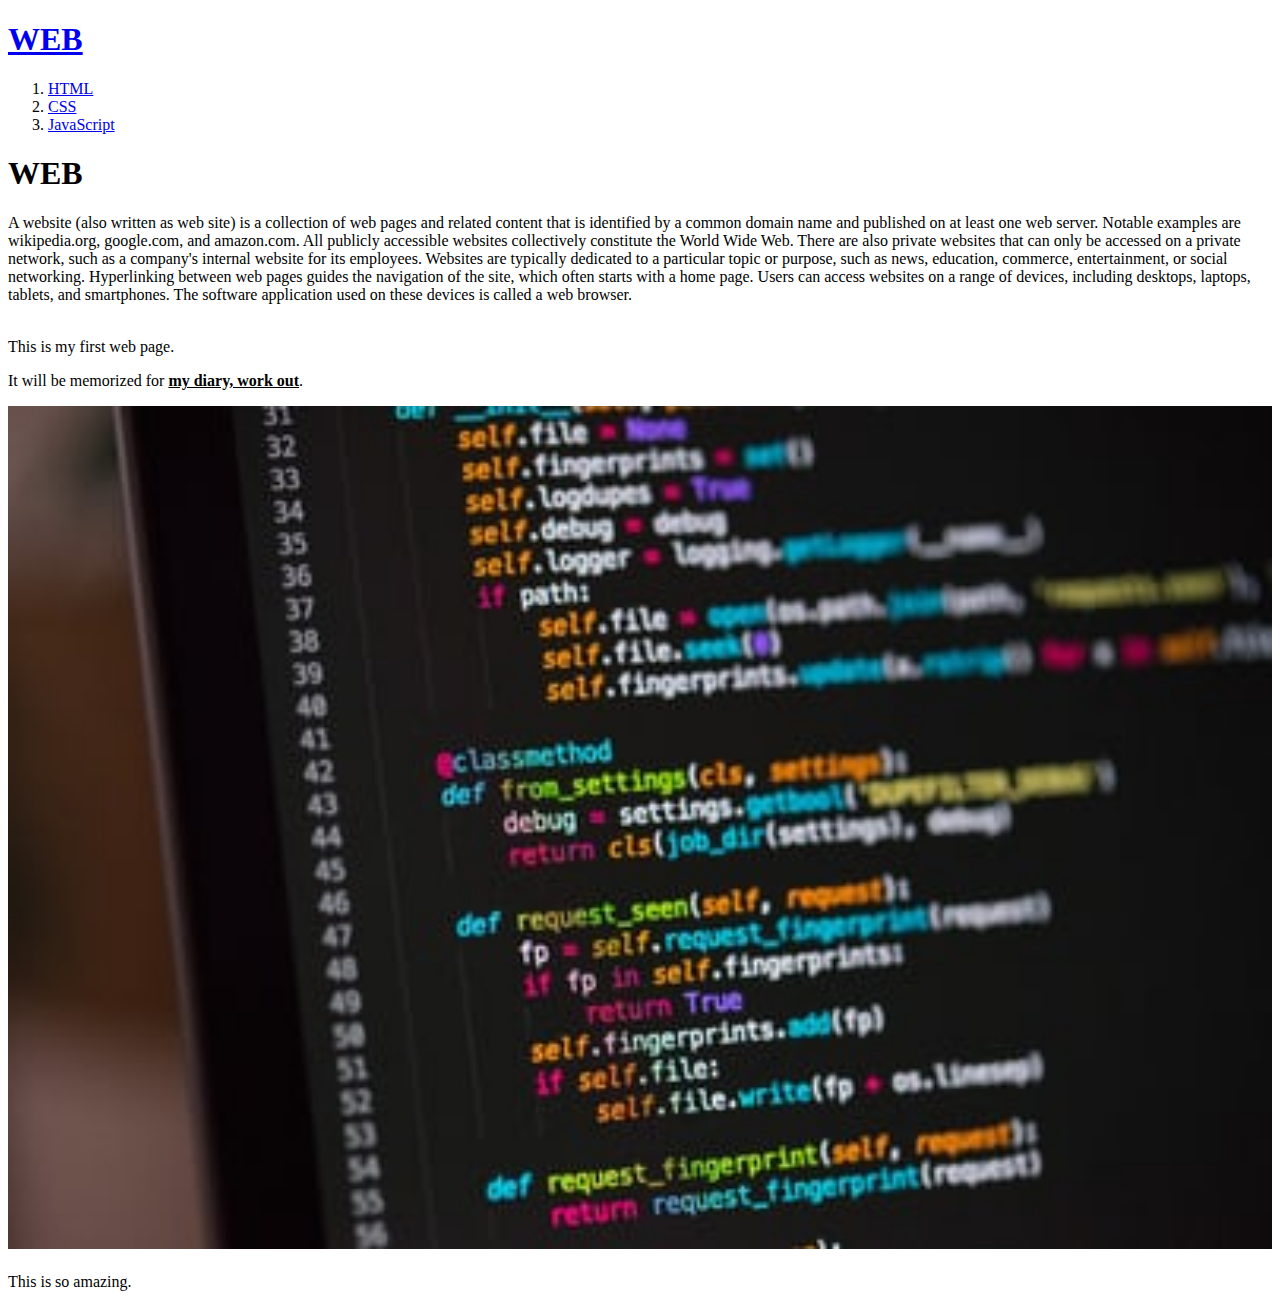
==== index.html @ a7536d16 "first version" ====
<!doctype html>
<html>
<head>
  <title>Welcome</title>
  <meta charest="utf-8">
</head>
<body>
  <h1><a href="index.html">WEB</a></h1>
  <ol>
   <li><a href="1.html">HTML</a></li>
   <li><a href="2.html">CSS</a></li>
   <li><a href="3.html">JavaScript</a></li>
  </ol>
  <h1>WEB</h1>
  <p>A website (also written as web site) is a collection of web pages and related content that is identified by a common domain name and published on at least one web server. Notable examples are wikipedia.org, google.com, and amazon.com. All publicly accessible websites collectively constitute the World Wide Web. There are also private websites that can only be accessed on a private network, such as a company's internal website for its employees. Websites are typically dedicated to a particular topic or purpose, such as news, education, commerce, entertainment, or social networking. Hyperlinking between web pages guides the navigation of the site, which often starts with a home page. Users can access websites on a range of devices, including desktops, laptops, tablets, and smartphones. The software application used on these devices is called a web browser.</p>
  <br>This is my first web page.<p>It will be memorized for <strong><u>my diary, work out</u></strong>.</p><p><img src="1.jpeg" width="100%"></p><p style="margin-top:20px;">This is so amazing.
</body>
</html>
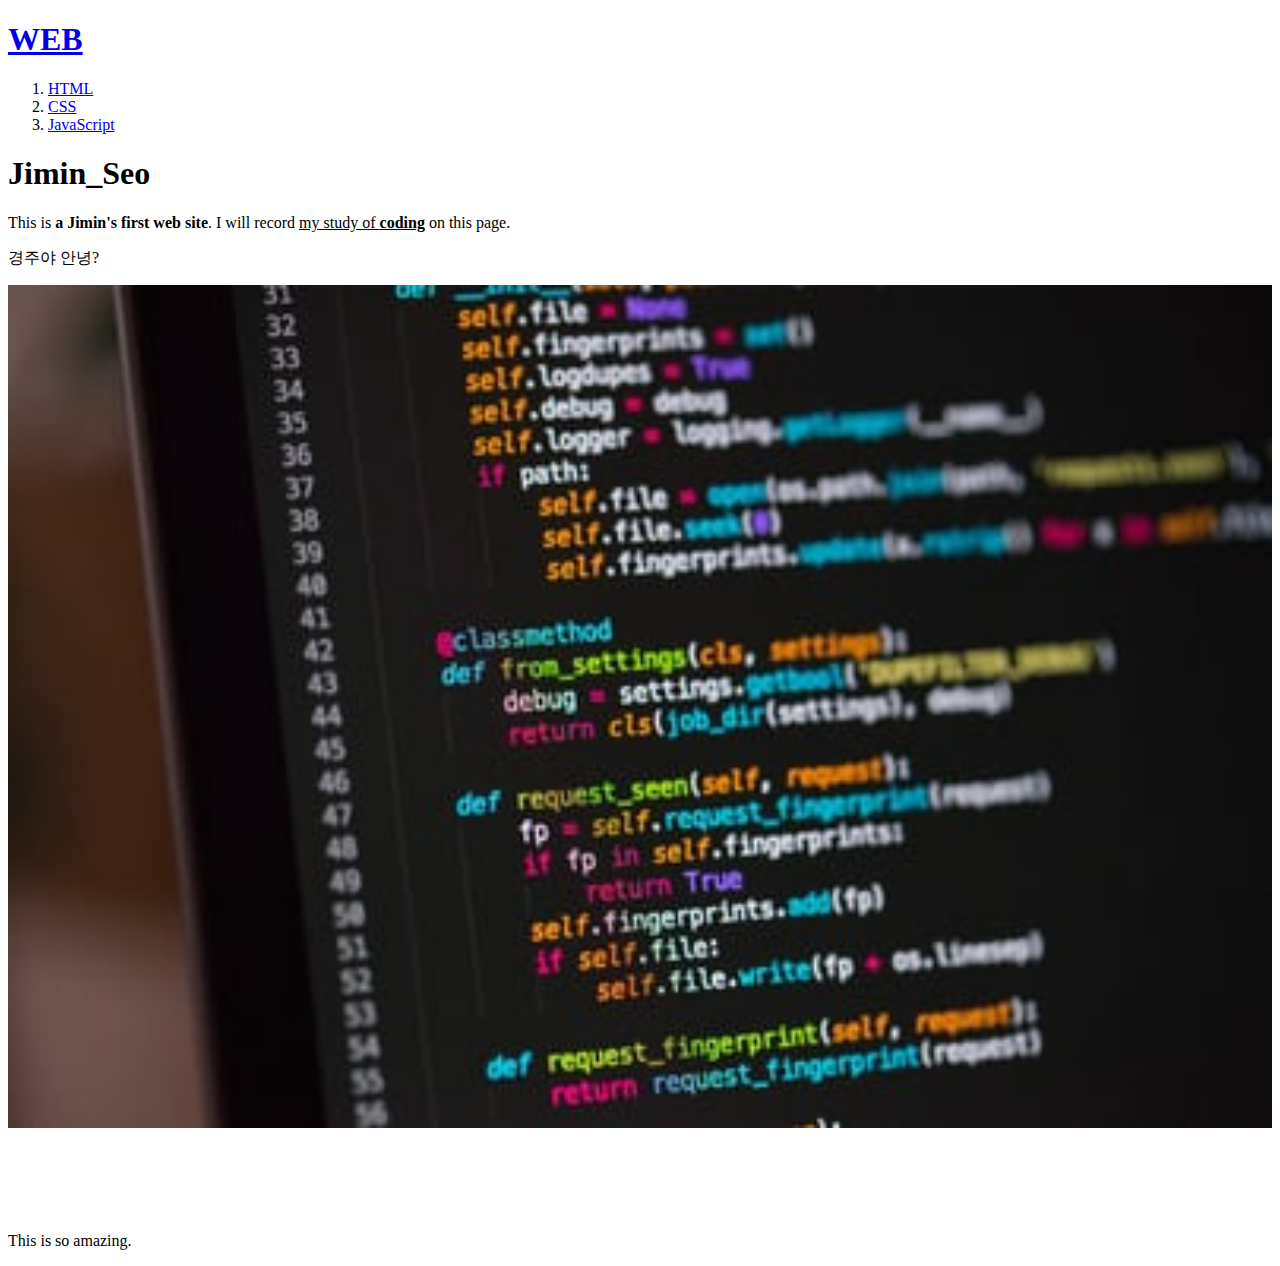
==== commit 2a91647b: "Add files via upload" ====
--- a/index.html
+++ b/index.html
@@ -2,17 +2,19 @@
 <html>
 <head>
   <title>Welcome</title>
-  <meta charest="utf-8">
+  <meta http-equiv="content-type" content="text/html;charset=utf-8" />
 </head>
 <body>
   <h1><a href="index.html">WEB</a></h1>
   <ol>
    <li><a href="1.html">HTML</a></li>
    <li><a href="2.html">CSS</a></li>
-   <li><a href="3.html">JavaScript</a></li>
+   <li><a href="3-1.html">JavaScript</a></li>
   </ol>
-  <h1>WEB</h1>
-  <p>A website (also written as web site) is a collection of web pages and related content that is identified by a common domain name and published on at least one web server. Notable examples are wikipedia.org, google.com, and amazon.com. All publicly accessible websites collectively constitute the World Wide Web. There are also private websites that can only be accessed on a private network, such as a company's internal website for its employees. Websites are typically dedicated to a particular topic or purpose, such as news, education, commerce, entertainment, or social networking. Hyperlinking between web pages guides the navigation of the site, which often starts with a home page. Users can access websites on a range of devices, including desktops, laptops, tablets, and smartphones. The software application used on these devices is called a web browser.</p>
-  <br>This is my first web page.<p>It will be memorized for <strong><u>my diary, work out</u></strong>.</p><p><img src="1.jpeg" width="100%"></p><p style="margin-top:20px;">This is so amazing.
+  <h1>Jimin_Seo</h1>
+  <p> This is <strong>a Jimin's first web site</strong>. I will record <u>my study of <strong>coding</strong></u> on this page.</p>
+  <P>경주야 안녕?</p>
+  <p><img src="1.jpeg" width="100%">
+  </p><p style="margin-top:100px;">This is so amazing.
 </body>
 </html>
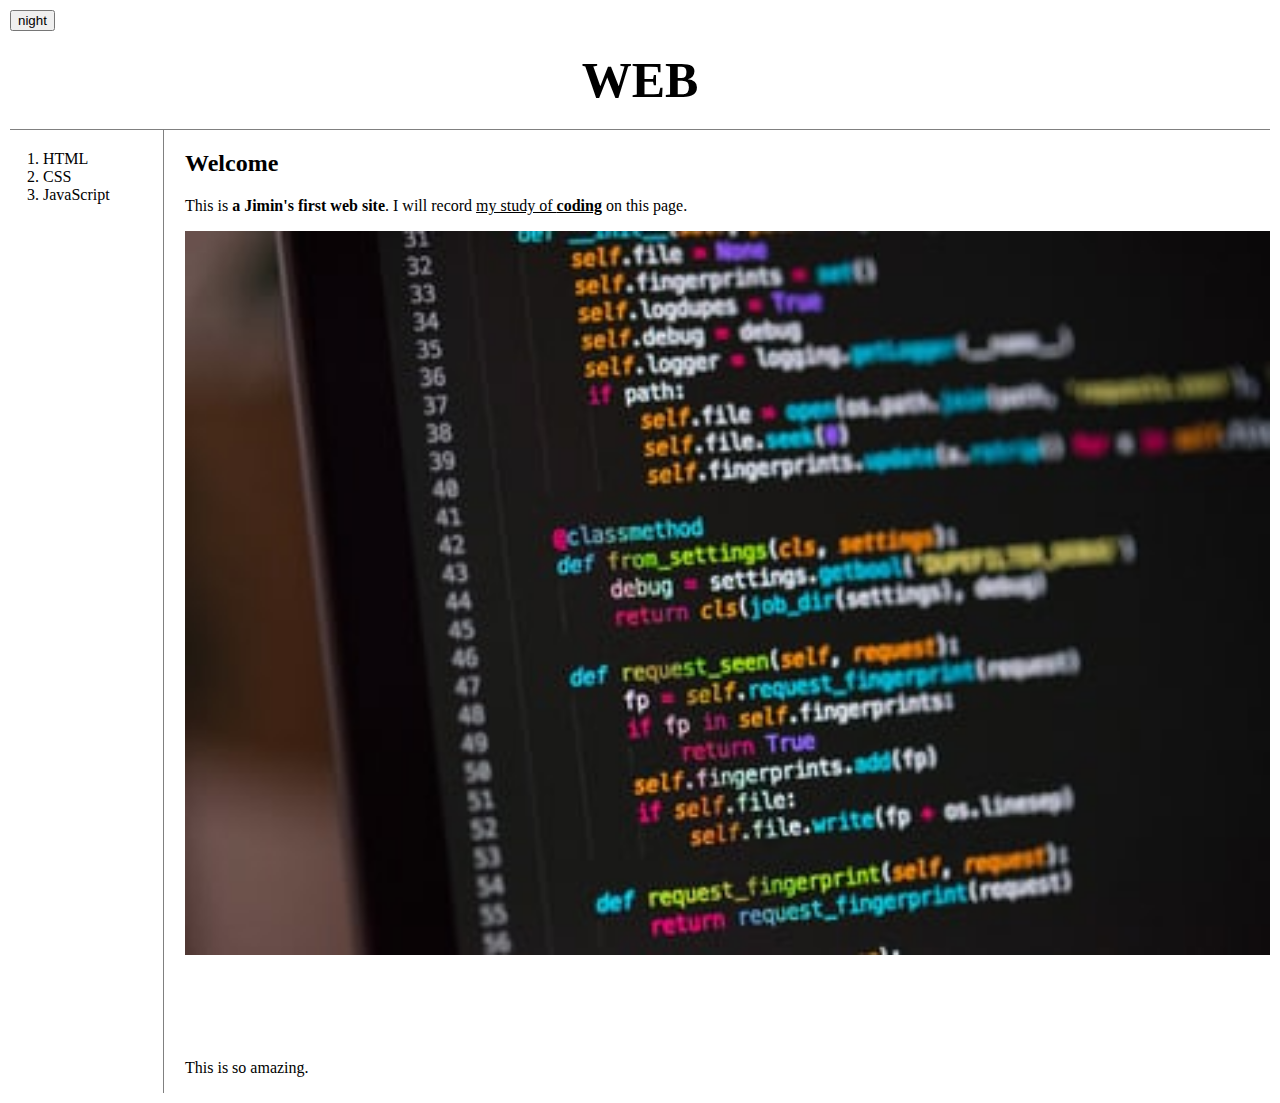
==== commit 02001d1e: "Add files via upload" ====
--- a/index.html
+++ b/index.html
@@ -3,18 +3,25 @@
 <head>
   <title>Welcome</title>
   <meta http-equiv="content-type" content="text/html;charset=utf-8" />
+<link rel="stylesheet" href="style.css">
 </head>
+<input id="night_day" type="button" value="night" onclick="
+    nightDayhandler(this);
+">
 <body>
   <h1><a href="index.html">WEB</a></h1>
+  <div id="grid">
   <ol>
    <li><a href="1.html">HTML</a></li>
    <li><a href="2.html">CSS</a></li>
    <li><a href="3-1.html">JavaScript</a></li>
   </ol>
-  <h1>Jimin_Seo</h1>
+  <div id="article">
+  <h2>Welcome</h2>
   <p> This is <strong>a Jimin's first web site</strong>. I will record <u>my study of <strong>coding</strong></u> on this page.</p>
-  <P>경주야 안녕?</p>
   <p><img src="1.jpeg" width="100%">
   </p><p style="margin-top:100px;">This is so amazing.
+  </div>
+</div>
 </body>
 </html>
--- a/style.css
+++ b/style.css
@@ -0,0 +1,45 @@
+body{
+  margin:0;
+  padding:10px;
+}
+a {
+  color:black;
+  text-decoration: none;
+}
+#active {
+  color:red;
+}
+h1 {
+  font-size: 50px;
+  text-align: center;
+  border-bottom: 1px solid gray;
+  margin:0;
+  padding:20px;
+}
+ol {
+  border-right:1px solid gray;
+  width: 100px;
+  margin:0;
+  padding:20px;
+}
+#grid{
+  display: grid;
+  grid-template-columns: 150px 1fr;
+}
+#grid ol{
+  padding-left: 33px;
+}
+#article{
+  padding-left:25px;
+}
+@media(max-width:800px){
+  #grid{
+    display:block;
+  }
+  ol{
+    border-right: none;
+  }
+  h1 {
+  border-bottom: none;
+  }
+}
